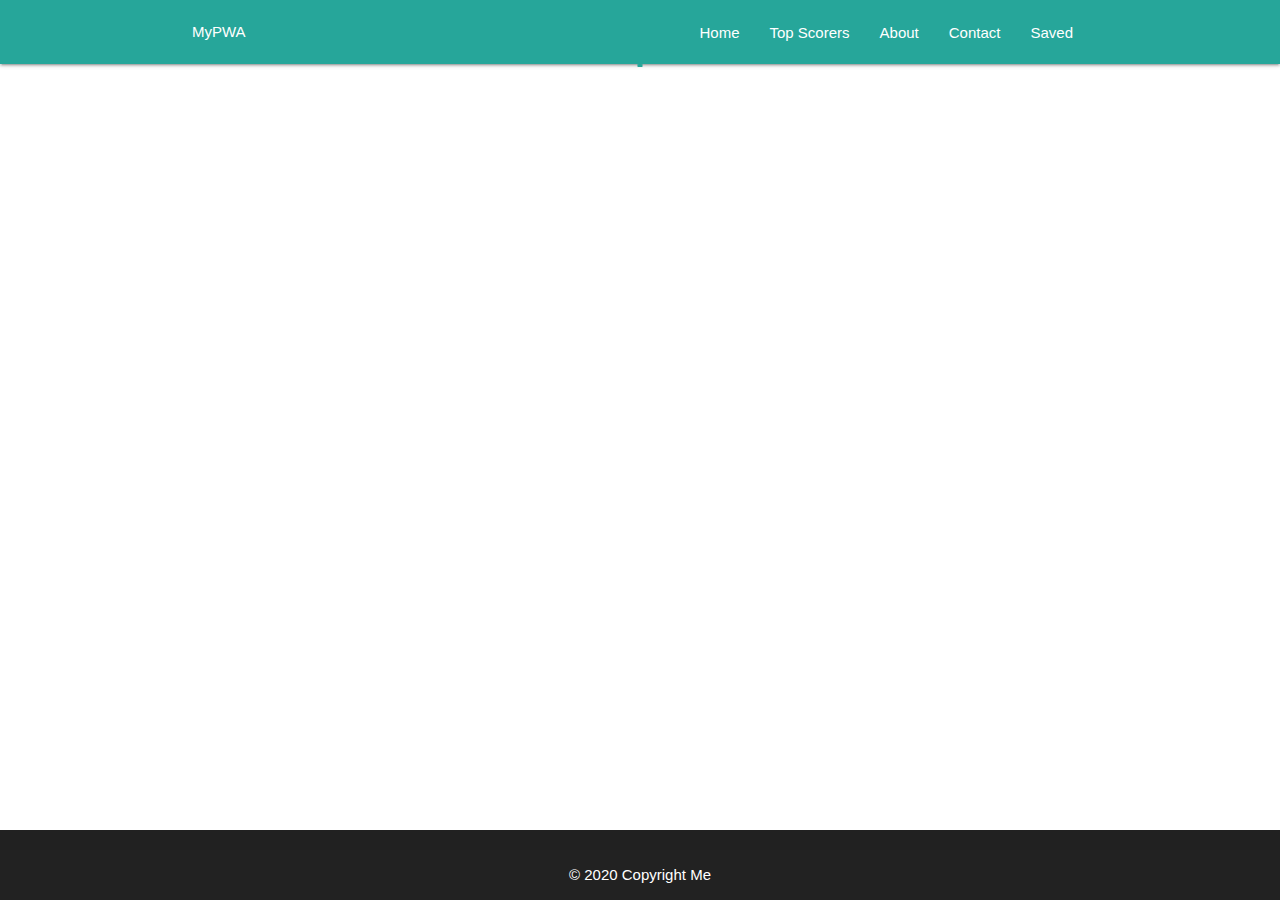
==== index.html @ 1380ace7 "Update index.html" ====
<!DOCTYPE html>
<html lang="en">
<head>
  <meta charset="UTF-8"/>
  <title>My Football PWA</title>
  <meta name="description" content="My first PWA"/>
  <meta name="viewport" content="width=device-width, initial-scale=1">
  <link rel="apple-touch-icon" href="/assets/images/icons/icon-192x192.png">
  <link rel="shortcut icon" href="/favicon.ico" type="image/x-icon">
  <link rel="icon" href="/favicon.ico" type="image/x-icon">
  <link rel="stylesheet" href="css/materialize.min.css">
  <link rel="stylesheet" href="css/style.css">
  <link rel="manifest" href="/manifest.json">
  <meta name="theme-color" content="#00897B"/>
  <link href="https://fonts.googleapis.com/icon?family=Material+Icons" rel="stylesheet">
</head>
<body>
  <!-- Navigasi -->
  <nav class="teal lighten-1" role="navigation">
    <div class="nav-wrapper container">
      <a href="#" class="brand-logo" id="logo-container"></a>MyPWA</a>
      <a href="#" class="sidenav-trigger" data-target="nav-mobile">☰</a>
      
      <ul class="topnav right hide-on-med-and-down"></ul>
      <ul class="sidenav" id="nav-mobile"></ul>
    </div>
  </nav>
  <!-- Akhir Navigasi -->
  
  <main>
    <div class="container" id="body-content"></div>
  </main>
  <!--Footer-->
  <footer class="grey darken-4 page-footer">
    <div class="footer-copyright center">
      <div class="container">
        <a href="#" class="white-text brand-logo" id="logo-container">© 2020 Copyright Me</a>
      </div>
    </div>
  </footer>
  <!--Akhir Footer-->
  <script src="js/materialize.min.js"></script>
  <script src="https://code.jquery.com/jquery-2.2.1.min.js"></script>
  <script src="js/api.js"></script>
  <script src="js/nav.js"></script>
  <script src="js/idb.js"></script>
  <script src="js/db.js"></script>
  <script>
    // REGISTER SERVICE WORKER
    if ("serviceWorker" in navigator) {
      window.addEventListener("load", function() {
        navigator.serviceWorker
          .register("/service-worker.js")
          .then(function() {
            console.log("Pendaftaran ServiceWorker berhasil");
          })
          .catch(function() {
            console.log("Pendaftaran ServiceWorker gagal");
          });
      });
    } else {
      console.log("ServiceWorker belum didukung browser ini.");
    }
    //request push
    // Periksa fitur Notification API
    if ("Notification" in window) {
      requestPermission();
    } else {
      console.error("Browser tidak mendukung notifikasi.");
    }
    
    // Meminta ijin menggunakan Notification API
    
    function requestPermission() {
      if ('Notification' in window) {
        Notification.requestPermission().then(function (result) {
          if (result === "denied") {
            console.log("Fitur notifikasi tidak diijinkan.");
            return;
          } else if (result === "default") {
            console.error("Pengguna menutup kotak dialog permintaan ijin.");
            return;
          }
          if (('PushManager' in window)) {
            navigator.serviceWorker.getRegistration().then(function(registration) {
                registration.pushManager.subscribe({
                    userVisibleOnly: true,
                    applicationServerKey: urlBase64ToUint8Array("BMdNPojiSTuh4gb0W7KScddT_9UrSJhnakjolzhmAHE42_bJbG4KZjtwHIp2R-ZJIoxo5Q8R_ZNo31xge35QITM")
                    }).then(function(subscribe) {
                        console.log('Berhasil melakukan subscribe dengan endpoint: ', subscribe.endpoint);
                        console.log('Berhasil melakukan subscribe dengan p256dh key: ', btoa(String.fromCharCode.apply(
                            null, new Uint8Array(subscribe.getKey('p256dh')))));
                        console.log('Berhasil melakukan subscribe dengan auth key: ', btoa(String.fromCharCode.apply(
                            null, new Uint8Array(subscribe.getKey('auth')))));
                    }).catch(function(e) {
                        console.error('Tidak dapat melakukan subscribe ', e.message);
                    });
            });
          }
        });
      }
    }
    function urlBase64ToUint8Array(base64String) {
        const padding = '='.repeat((4 - base64String.length % 4) % 4);
        const base64 = (base64String + padding)
            .replace(/-/g, '+')
            .replace(/_/g, '/');
        const rawData = window.atob(base64);
        const outputArray = new Uint8Array(rawData.length);
        for (let i = 0; i < rawData.length; ++i) {
            outputArray[i] = rawData.charCodeAt(i);
        }
        return outputArray;
    }
    // REQUEST API UNTUK PERTAMA KALI
    document.addEventListener("DOMContentLoaded", function() {
        getMatches();
    });
  </script>
</body>
</html>
---- css/style.css ----
body {
    display: flex;
    min-height: 100vh;
    flex-direction: column;
}

main {
    flex: 1 0 auto;
}
h2 {
    text-align: center;
}

.loading-page::before {
    content: " ";
    display: block;
    position: fixed;
    z-index: 10;
    height: 3px;
    width: 100%;
    top: 0;
    left: 0;
    background-color: #8b1ae8;
    animation: load-page ease-out 2s;
}

@keyframes load-page {
    from {
        width:0;
    }
    to {
        width:100%;
    }
}
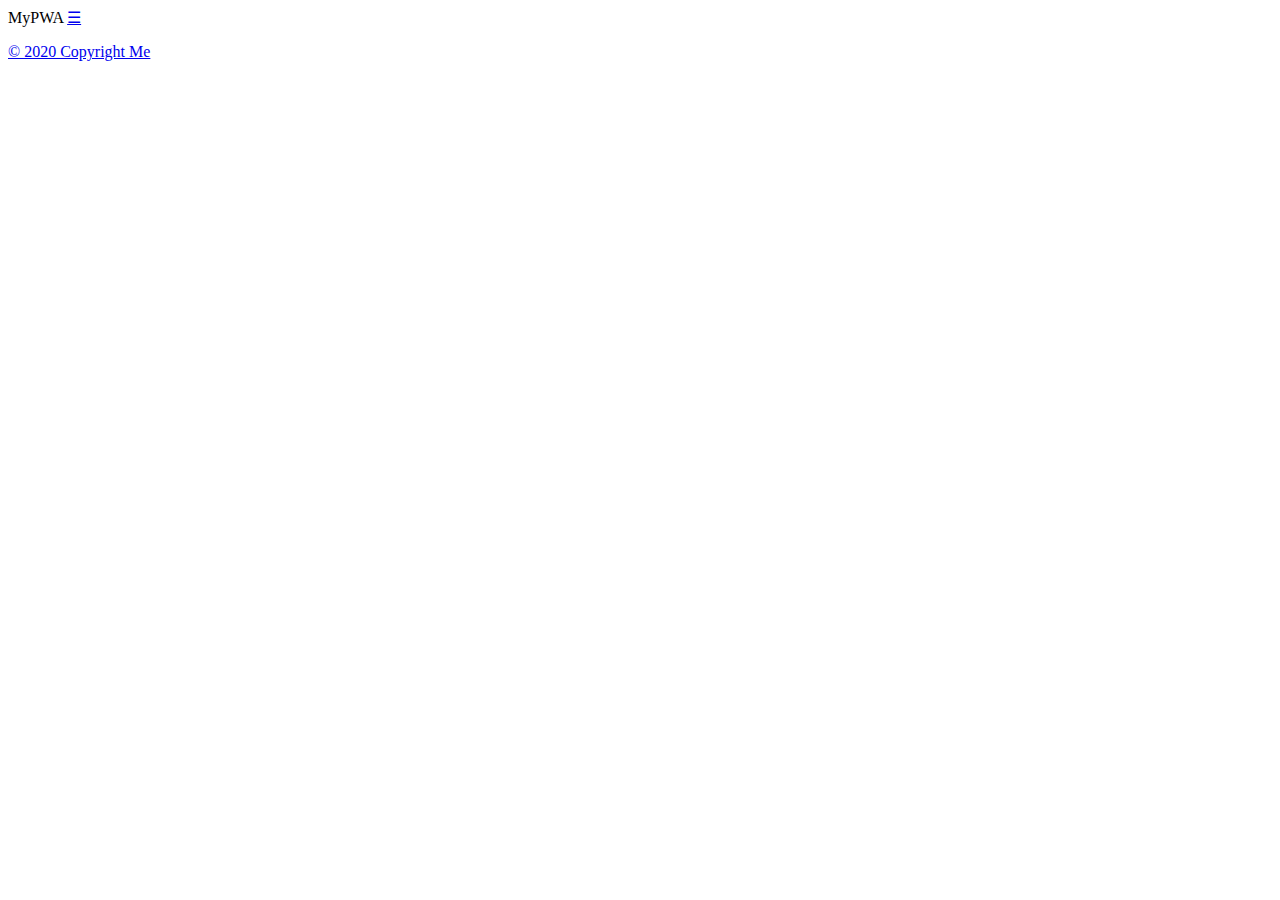
==== commit a4e2fc58: "Update index.html" ====
--- a/index.html
+++ b/index.html
@@ -5,12 +5,13 @@
   <title>My Football PWA</title>
   <meta name="description" content="My first PWA"/>
   <meta name="viewport" content="width=device-width, initial-scale=1">
-  <link rel="apple-touch-icon" href="/assets/images/icons/icon-192x192.png">
-  <link rel="shortcut icon" href="/favicon.ico" type="image/x-icon">
-  <link rel="icon" href="/favicon.ico" type="image/x-icon">
-  <link rel="stylesheet" href="css/materialize.min.css">
-  <link rel="stylesheet" href="css/style.css">
-  <link rel="manifest" href="/manifest.json">
+  <link rel="apple-touch-icon" href="/pwa/assets/images/icons/icon-192x192.png">
+  <link rel="fluid-icon" href="/pwa/assets/images/icons/icon-512x512.png" title="Tra">
+  <link rel="shortcut icon" href="/pwa/favicon.ico" type="image/x-icon">
+  <link rel="icon" href="/pwa/favicon.ico" type="image/x-icon">
+  <link rel="stylesheet" href="/pwa/css/materialize.min.css">
+  <link rel="stylesheet" href="/pwa/css/style.css">
+  <link rel="manifest" href="/pwa/manifest.json">
   <meta name="theme-color" content="#00897B"/>
   <link href="https://fonts.googleapis.com/icon?family=Material+Icons" rel="stylesheet">
 </head>
@@ -39,12 +40,12 @@
     </div>
   </footer>
   <!--Akhir Footer-->
-  <script src="js/materialize.min.js"></script>
+  <script src="/pwa/js/materialize.min.js"></script>
   <script src="https://code.jquery.com/jquery-2.2.1.min.js"></script>
-  <script src="js/api.js"></script>
-  <script src="js/nav.js"></script>
-  <script src="js/idb.js"></script>
-  <script src="js/db.js"></script>
+  <script src="/pwa/js/api.js"></script>
+  <script src="pwa/js/nav.js"></script>
+  <script src="pwa/js/idb.js"></script>
+  <script src="pwa/js/db.js"></script>
   <script>
     // REGISTER SERVICE WORKER
     if ("serviceWorker" in navigator) {
@@ -63,12 +64,13 @@
     }
     //request push
     // Periksa fitur Notification API
-    if ("Notification" in window) {
-      requestPermission();
-    } else {
-      console.error("Browser tidak mendukung notifikasi.");
-    }
-    
+    navigator.serviceWorker.ready.then(() => {
+      if ("Notification" in window) {
+        requestPermission();
+      } else {
+        console.error("Browser tidak mendukung notifikasi.");
+      }
+    });
     // Meminta ijin menggunakan Notification API
     
     function requestPermission() {
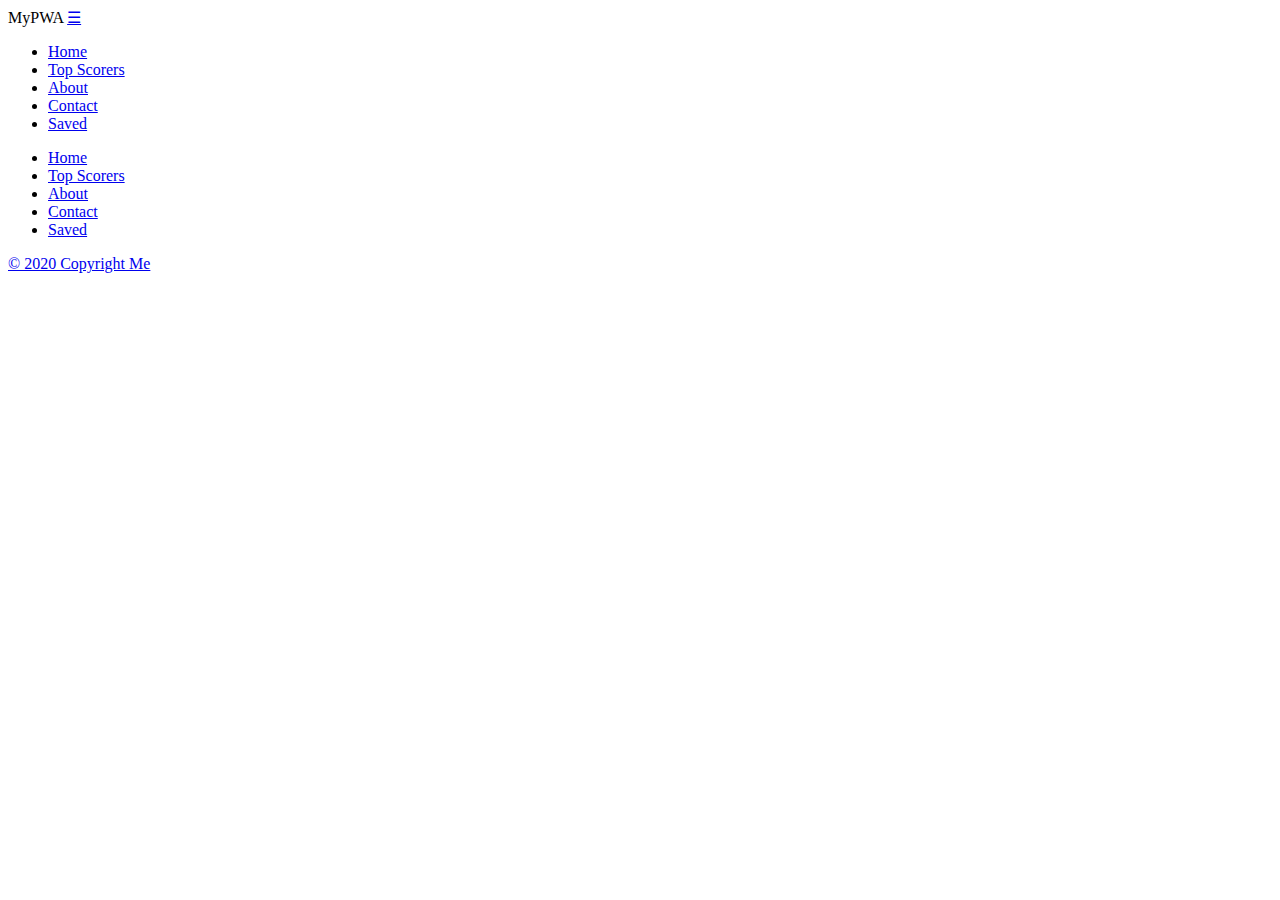
==== commit e3d9ff29: "Update index.html" ====
--- a/index.html
+++ b/index.html
@@ -40,12 +40,12 @@
     </div>
   </footer>
   <!--Akhir Footer-->
-  <script src="/pwa/js/materialize.min.js"></script>
+  <script src="js/materialize.min.js"></script>
   <script src="https://code.jquery.com/jquery-2.2.1.min.js"></script>
-  <script src="/pwa/js/api.js"></script>
-  <script src="pwa/js/nav.js"></script>
-  <script src="pwa/js/idb.js"></script>
-  <script src="pwa/js/db.js"></script>
+  <script src="js/api.js"></script>
+  <script src="js/nav.js"></script>
+  <script src="js/idb.js"></script>
+  <script src="js/db.js"></script>
   <script>
     // REGISTER SERVICE WORKER
     if ("serviceWorker" in navigator) {
